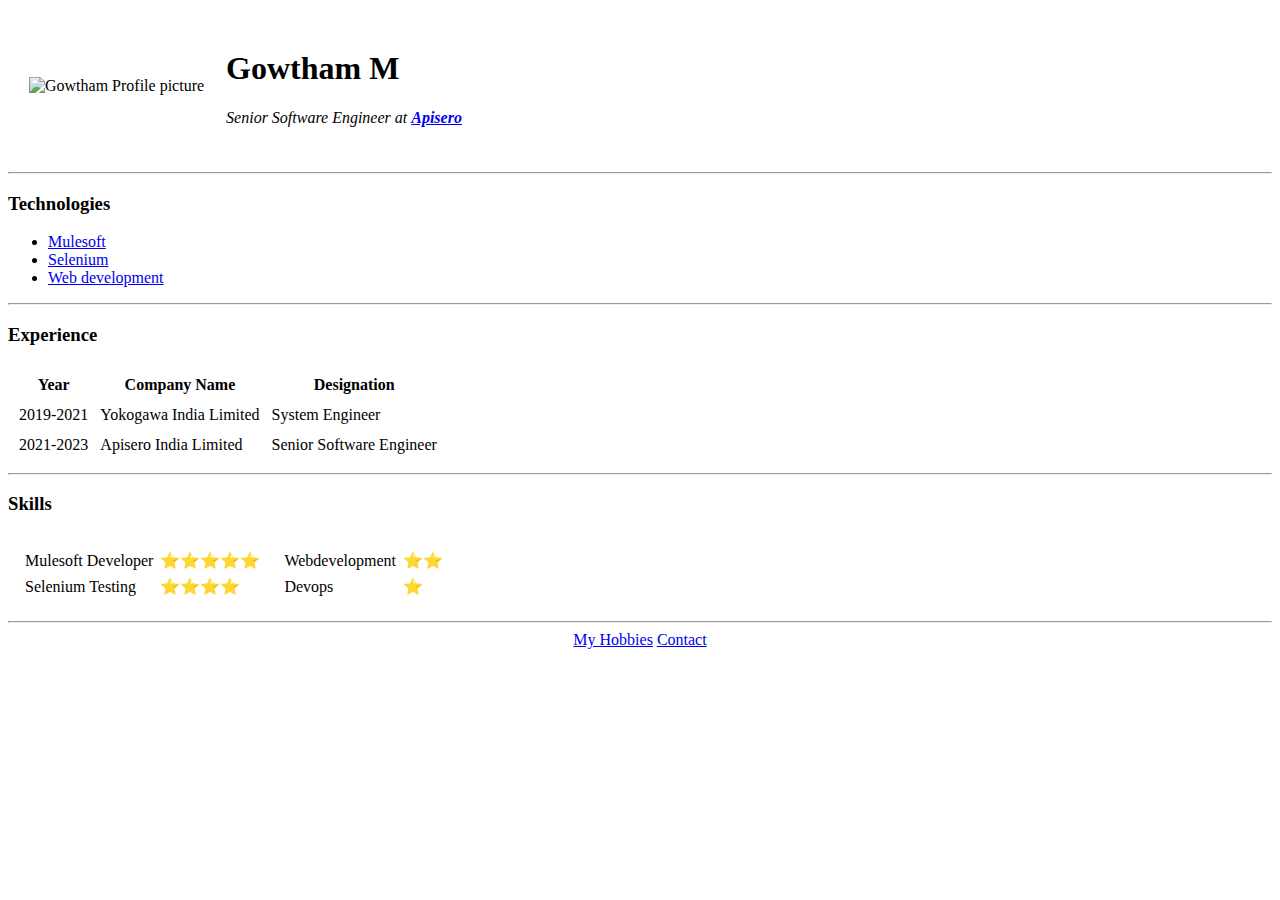
==== index.html @ 917252df "Added initial cv website" ====
<!DOCTYPE html>
<html lang="en">
<head>
    <meta charset="UTF-8">
    <title>Home</title>
</head>
<body>
    <table cellspacing="20">
        <tr>
            <td>
                <img src="https://media.licdn.com/dms/image/C5603AQE1RfsPbK1x_A/profile-displayphoto-shrink_100_100/0/1636476569065?e=1683763200&v=beta&t=qzNky3pOEbEo_aI07CIr3ZyQqyZ38mMwRm7KTZSojqc" alt="Gowtham Profile picture">
            </td>
            <td>
                <h1>Gowtham M</h1>
                <p><em> Senior Software Engineer at <strong><a href="https://apisero.com/">Apisero</a></strong></em></p>
            </td>
        </tr>
    </table>
        
    <hr>
    <h3>Technologies</h3>
    <ul>
        <li><a href="https://www.mulesoft.com/">Mulesoft</a></li>
        <li><a href="https://www.selenium.dev/">Selenium</a></li>
        <li><a href="https://www.w3schools.com/whatis/">Web development</a></li>
    </ul>
    <hr>
    <h3>Experience</h3>
    <table  cellspacing="10">
        <thead>
            <tr>
                <th>Year</th>
                <th>Company Name</th>
                <th>Designation</th>
            </tr>
        </thead>
        <tbody>
            <tr>
                <td>2019-2021</td>
                <td>Yokogawa India Limited</td>
                <td>System Engineer</td>
            </tr>
            <tr>
                <td>2021-2023</td>
                <td>Apisero India Limited</td>
                <td>Senior Software Engineer</td>
            </tr>
        </tbody>
        
    </table>
    <hr>
    <h3>Skills</h3>
    <table cellspacing="10">
        <tr>
            <td>
                <table cellspacing="5">
                    <tr>
                        <td>Mulesoft Developer</td>
                        <td>⭐⭐⭐⭐⭐</td>
                    </tr>
                    <tr>
                        <td>Selenium Testing</td>
                        <td>⭐⭐⭐⭐</td>
                    </tr>
                </table>
            </td>
            <td>
                <table cellspacing="5">
                    <tr>
                        <td>Webdevelopment</td>
                        <td>⭐⭐</td>
                    </tr>
                    <tr>
                        <td>Devops</td>
                        <td>⭐</td>
                    </tr>
                </table>
            </td>
        </tr>
    </table>
    
    <hr>
    <center>
        <a href="hobbies.html">My Hobbies</a>
        <a href="contact.html">Contact</a>
    </center>
    


</body>
</html>
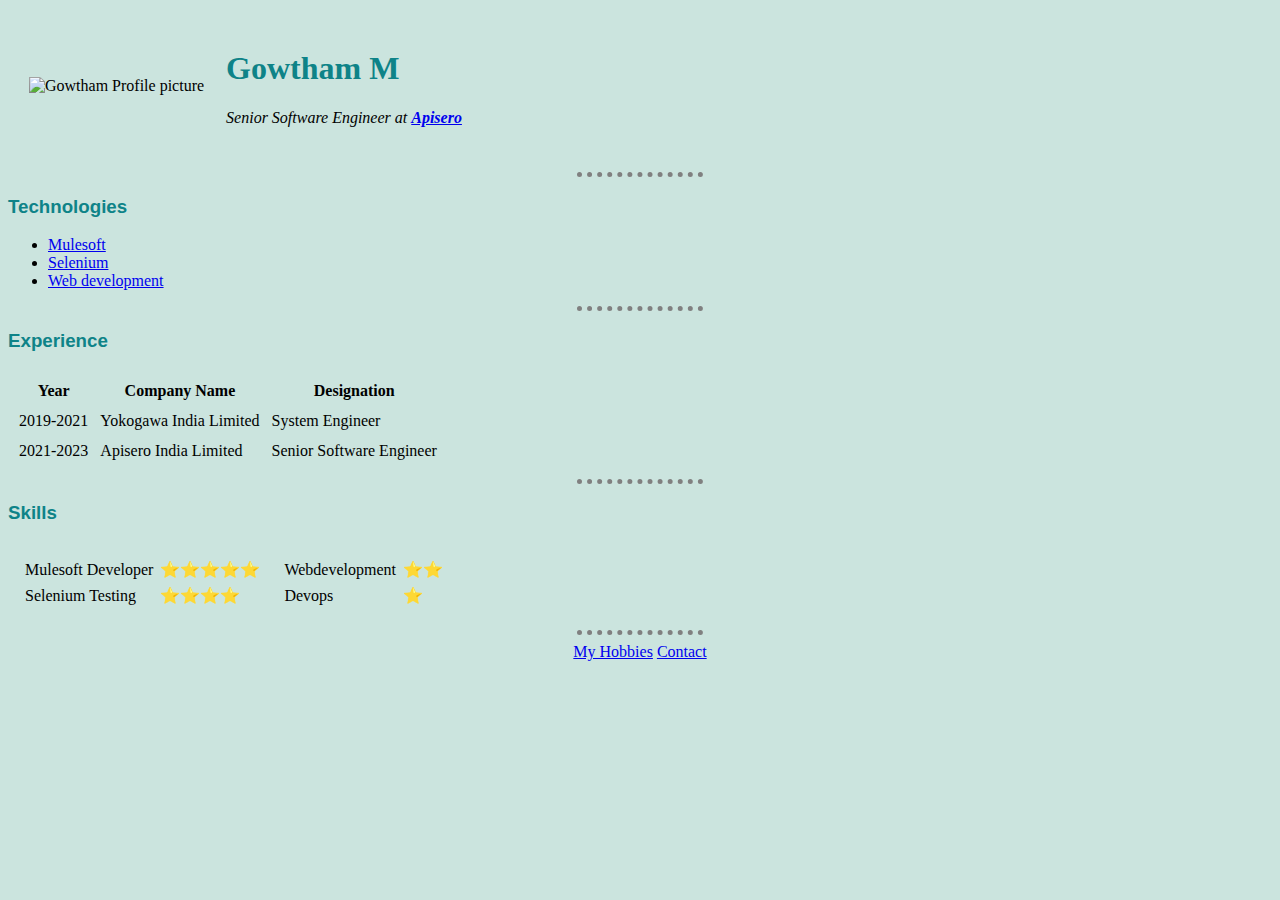
==== commit f4b1634d: "CSS commit" ====
--- a/index.html
+++ b/index.html
@@ -3,6 +3,7 @@
 <head>
     <meta charset="UTF-8">
     <title>Home</title>
+    <link rel="stylesheet" href="css/styles.css">
 </head>
 <body>
     <table cellspacing="20">
--- a/css/styles.css
+++ b/css/styles.css
@@ -0,0 +1,17 @@
+body {
+    background-color: #CBE4DE;
+}
+hr {
+    border-style: none;
+    border-top-style: dotted;
+    border-color: gray;
+    border-width: 5px;
+    width: 10%;
+}
+h1 {
+    color: #0E8388;
+}
+h3 {
+    font-family: 'Lucida Sans', 'Lucida Sans Regular', 'Lucida Grande', 'Lucida Sans Unicode', Geneva, Verdana, sans-serif;
+    color: #0E8388;
+}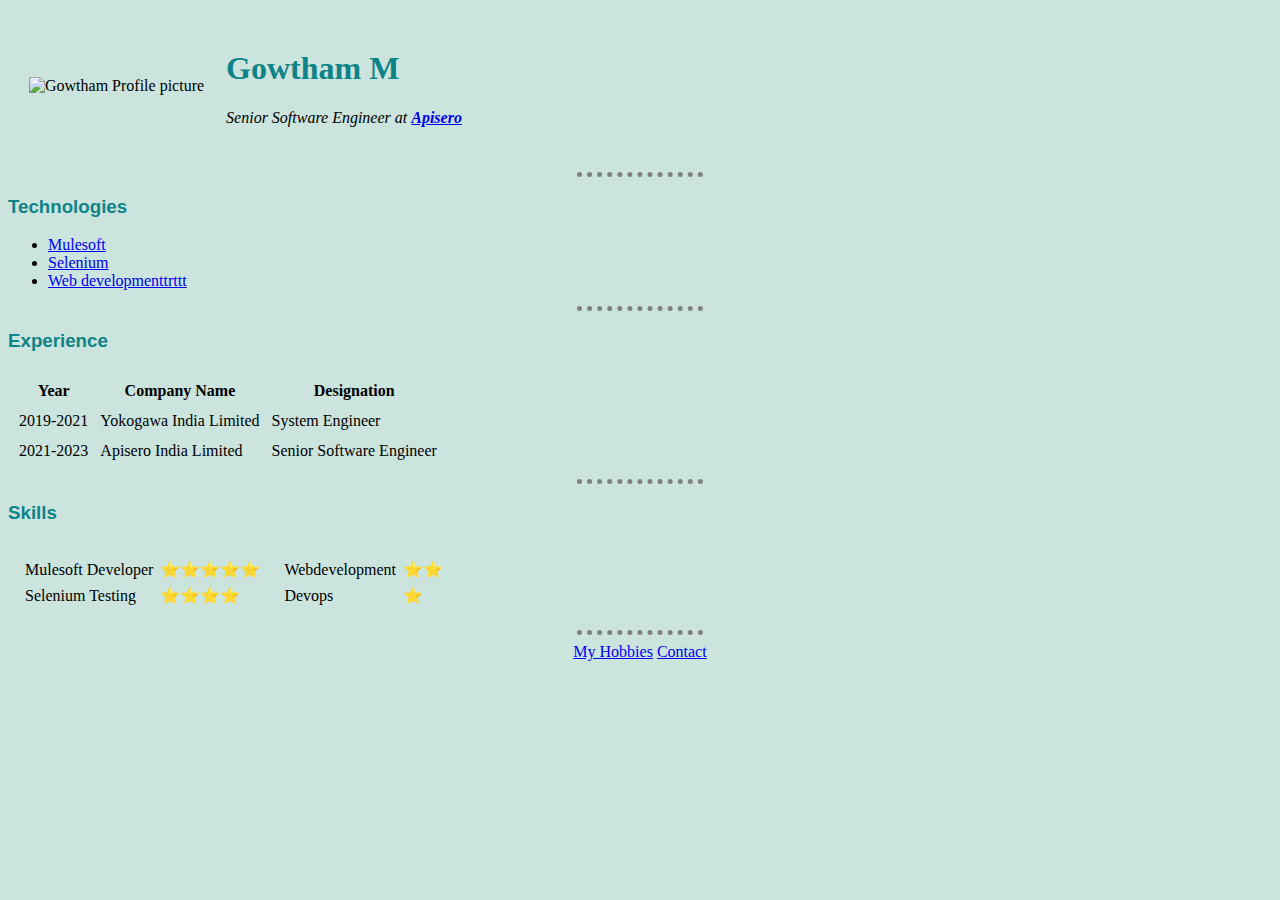
==== commit 15f426eb: "Index.html update" ====
--- a/index.html
+++ b/index.html
@@ -23,7 +23,7 @@
     <ul>
         <li><a href="https://www.mulesoft.com/">Mulesoft</a></li>
         <li><a href="https://www.selenium.dev/">Selenium</a></li>
-        <li><a href="https://www.w3schools.com/whatis/">Web development</a></li>
+        <li><a href="https://www.w3schools.com/whatis/">Web developmenttrttt</a></li>
     </ul>
     <hr>
     <h3>Experience</h3>
